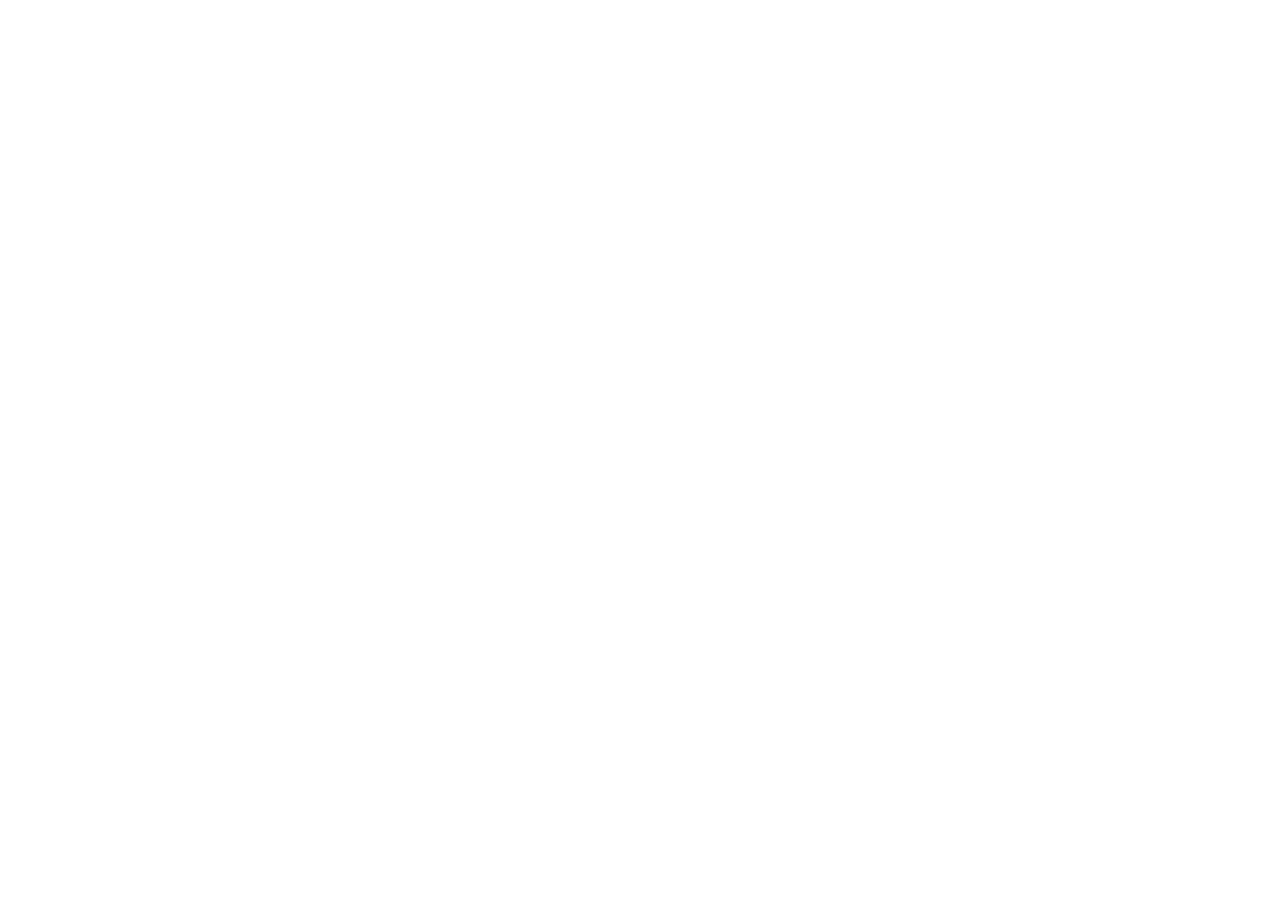
==== HackatonCAF/src/main/webapp/index.html @ 7329273f "Make a war that can be deployed on openshift : http://hackatoncaf-opensagres.rhcloud.com/hackatoncaf" ====
<!DOCTYPE html>
<html>
  <head>
    <title>Hackaton CAF</title>
    <meta name="viewport" content="initial-scale=1.0, user-scalable=no">
    <meta charset="utf-8">
    <style>
      html, body {
        height: 100%;
        margin: 0;
        padding: 0;
      }
      #map {
        height: 100%;
      }
    </style>
    
    <script src="https://www.google.com/jsapi?.js"></script>    
    <script src="http://maps.google.com/maps/api/js?sensor=false"></script>
    <script src="js/jquery-1.11.3.js" ></script>    
    <script src="js/hackatoncaf.js" ></script>
  </head>
  <body onload="HackatonCAF.initMap()">
    <div id="map"></div>        
  </body>
</html>
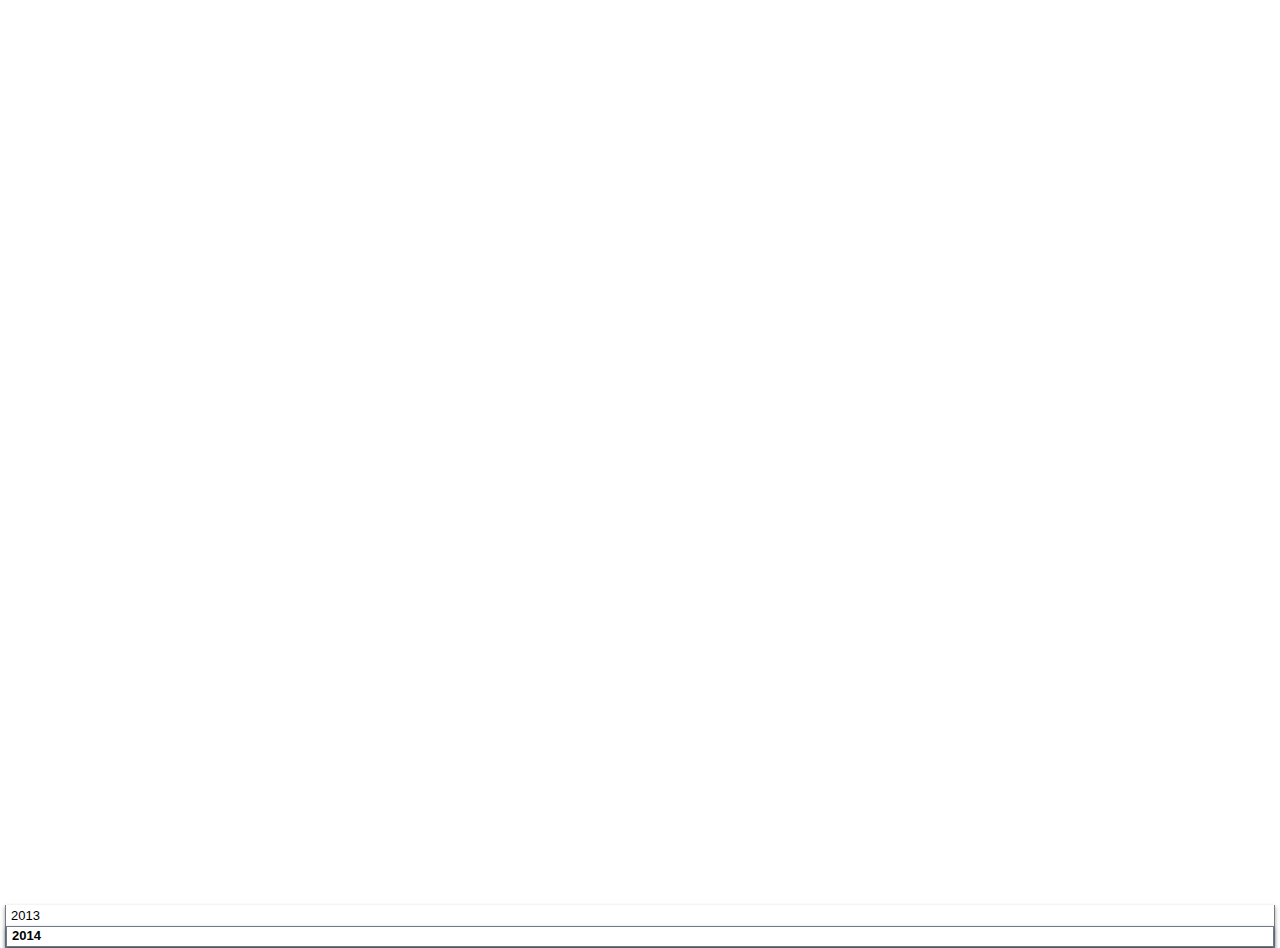
==== commit 4c5423d8: "Utilisation H2 en memory + String JdbcTemplate + ajout widgets annees dans la carte." ====
--- a/HackatonCAF/src/main/webapp/index.html
+++ b/HackatonCAF/src/main/webapp/index.html
@@ -4,23 +4,19 @@
     <title>Hackaton CAF</title>
     <meta name="viewport" content="initial-scale=1.0, user-scalable=no">
     <meta charset="utf-8">
-    <style>
-      html, body {
-        height: 100%;
-        margin: 0;
-        padding: 0;
-      }
-      #map {
-        height: 100%;
-      }
-    </style>
-    
+    <link rel="stylesheet" href="styles/hackatoncaf.css" ></link>
     <script src="https://www.google.com/jsapi?.js"></script>    
     <script src="http://maps.google.com/maps/api/js?sensor=false"></script>
-    <script src="js/jquery-1.11.3.js" ></script>    
+    <script src="js/jquery-1.11.3.js" ></script>
     <script src="js/hackatoncaf.js" ></script>
   </head>
-  <body onload="HackatonCAF.initMap()">
-    <div id="map"></div>        
+  <body>
+    <div id="map"></div>
+	<div id="year-filter">
+      <div class="dropdown">
+        <div class="dropdown-item">2013</div>      
+        <div class="dropdown-item button-selected">2014</div>
+      </div>
+    </div>            
   </body>
 </html>--- a/HackatonCAF/src/main/webapp/styles/hackatoncaf.css
+++ b/HackatonCAF/src/main/webapp/styles/hackatoncaf.css
@@ -0,0 +1,70 @@
+html, body {
+	height: 100%;
+	margin: 0;
+	padding: 0;
+}
+
+#map {
+	height: 100%;
+}
+
+.button, .button-selected, .dropdown {
+	cursor: pointer;
+	-webkit-user-select: none;
+	-moz-user-select: none;
+	text-align: center;
+	position: relative;
+	font-family: Arial, sans-serif;
+	font-size: 13px;
+	box-shadow: rgba(0, 0, 0, 0.4) 0 2px 4px;
+	-moz-box-shadow: rgba(0, 0, 0, 0.4) 0 2px 4px;
+	-webkit-box-shadow: rgba(0, 0, 0, 0.4) 0 2px 4px;
+	color: #000;
+	border: 1px solid #717B87;
+	background-color: #fff;
+}
+
+.button, .button-selected {
+	margin: 5px;
+	padding: 1px 6px;
+	overflow: hidden;
+}
+
+.button:hover {
+	background: #FEFEFE;
+	background: -moz-linear-gradient(top, #FEFEFE 0%, #F3F3F3 100%);
+	background: -webkit-gradient(linear, left top, left bottom, from(#FEFEFE),
+		to(#F3F3F3));
+	filter: progid:DXImageTransform.Microsoft.gradient(startColorstr='#FEFEFE',
+		endColorstr='#F3F3F3', GradientType=0);
+}
+
+.button-selected {
+	font-weight: bold;
+}
+
+#year-filter {
+	margin: 5px;
+}
+
+#year-filter .button, #year-filter .button-selected {
+	margin: 0;
+}
+
+.dropdown {
+	background: white;
+	border: 1px solid #717B87;
+	border-top: 0;
+	padding-top: 2px;
+	z-index: -1;
+	position: relative;
+}
+
+.dropdown-item {
+	padding: 1px 5px 3px 5px;
+	text-align: left;
+}
+
+.dropdown-item:hover {
+	background: #ebebeb;
+}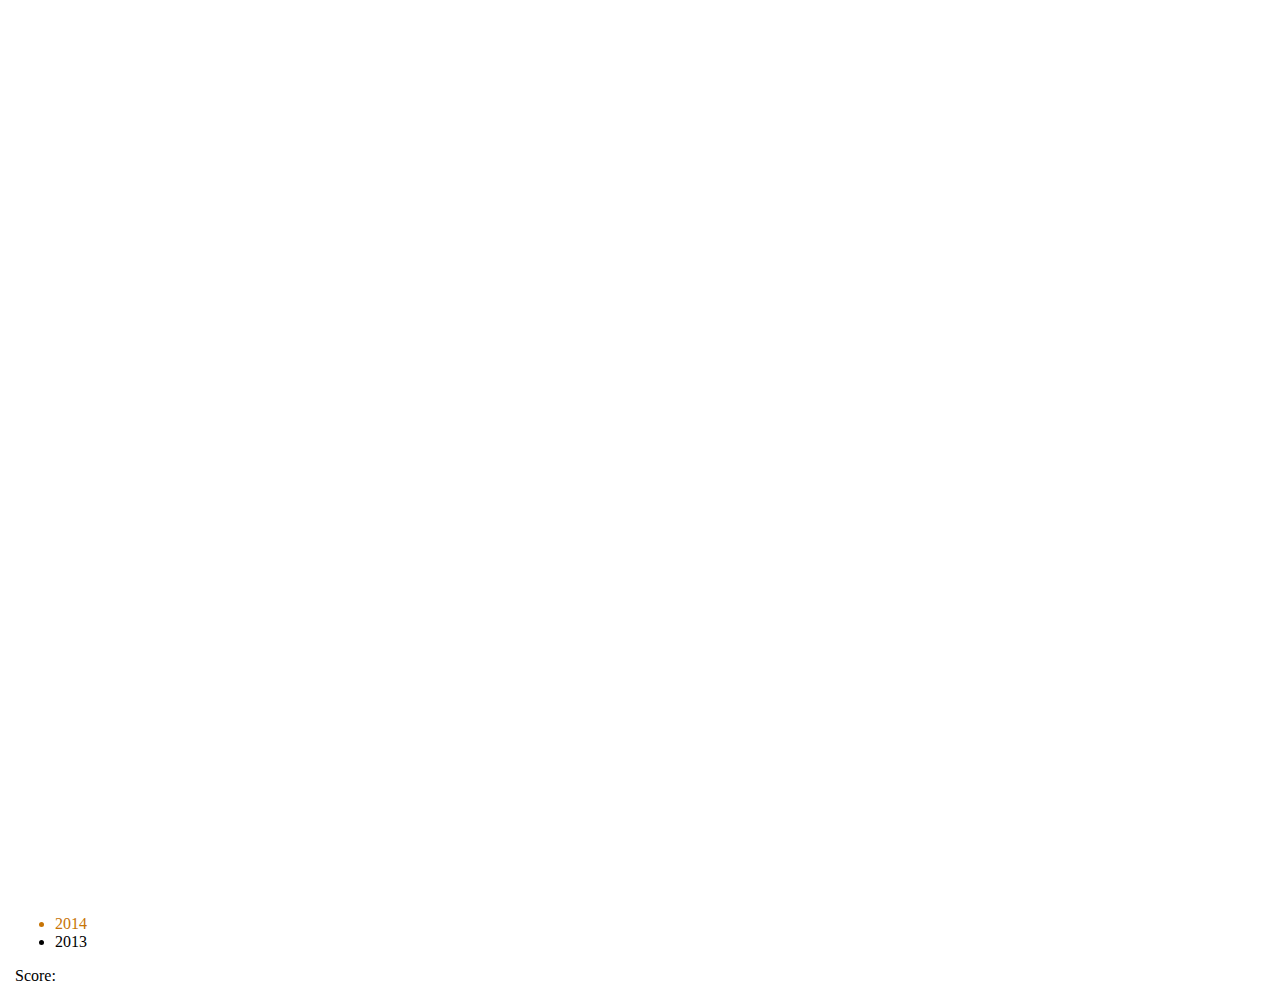
==== commit 1c23e2f5: "Ajout d'un slider pour les scores." ====
--- a/HackatonCAF/src/main/webapp/index.html
+++ b/HackatonCAF/src/main/webapp/index.html
@@ -4,19 +4,26 @@
     <title>Hackaton CAF</title>
     <meta name="viewport" content="initial-scale=1.0, user-scalable=no">
     <meta charset="utf-8">
+    <link rel="stylesheet" href="js/jquery-ui-1.11.4/jquery-ui.min.css" ></link>
     <link rel="stylesheet" href="styles/hackatoncaf.css" ></link>
     <script src="https://www.google.com/jsapi?.js"></script>    
     <script src="http://maps.google.com/maps/api/js?sensor=false"></script>
     <script src="js/jquery-1.11.3.js" ></script>
+    <script src="js/jquery-ui-1.11.4/jquery-ui.min.js" ></script>
     <script src="js/hackatoncaf.js" ></script>
   </head>
   <body>
     <div id="map"></div>
-	<div id="year-filter">
-      <div class="dropdown">
-        <div class="dropdown-item">2013</div>      
-        <div class="dropdown-item button-selected">2014</div>
-      </div>
-    </div>            
+    <div id="map-controls">
+	  <ul id="year-control">
+        <li class="selected" >2014</li>        
+        <li>2013</li>      
+      </ul>
+      <div id="score-control"> </div>        
+      <div style="width: 100px; margin-left:15px;">
+  		<span>Score: </span>
+  		<span id="score-range" style="border:0; color:#f6931f; font-weight:bold;"></span>
+	  </div>               
+    </div>
   </body>
 </html>--- a/HackatonCAF/src/main/webapp/styles/hackatoncaf.css
+++ b/HackatonCAF/src/main/webapp/styles/hackatoncaf.css
@@ -8,63 +8,20 @@
 	height: 100%;
 }
 
-.button, .button-selected, .dropdown {
-	cursor: pointer;
-	-webkit-user-select: none;
-	-moz-user-select: none;
-	text-align: center;
-	position: relative;
-	font-family: Arial, sans-serif;
-	font-size: 13px;
-	box-shadow: rgba(0, 0, 0, 0.4) 0 2px 4px;
-	-moz-box-shadow: rgba(0, 0, 0, 0.4) 0 2px 4px;
-	-webkit-box-shadow: rgba(0, 0, 0, 0.4) 0 2px 4px;
-	color: #000;
-	border: 1px solid #717B87;
-	background-color: #fff;
+.ui-menu {
+	width: 50px;
 }
 
-.button, .button-selected {
-	margin: 5px;
-	padding: 1px 6px;
-	overflow: hidden;
+#year-control {
+	margin-top: 15px;
+	margin-left: 15px;
 }
 
-.button:hover {
-	background: #FEFEFE;
-	background: -moz-linear-gradient(top, #FEFEFE 0%, #F3F3F3 100%);
-	background: -webkit-gradient(linear, left top, left bottom, from(#FEFEFE),
-		to(#F3F3F3));
-	filter: progid:DXImageTransform.Microsoft.gradient(startColorstr='#FEFEFE',
-		endColorstr='#F3F3F3', GradientType=0);
+#year-control .selected {
+	color: #c77405;
 }
 
-.button-selected {
-	font-weight: bold;
-}
-
-#year-filter {
-	margin: 5px;
-}
-
-#year-filter .button, #year-filter .button-selected {
-	margin: 0;
-}
-
-.dropdown {
-	background: white;
-	border: 1px solid #717B87;
-	border-top: 0;
-	padding-top: 2px;
-	z-index: -1;
-	position: relative;
-}
-
-.dropdown-item {
-	padding: 1px 5px 3px 5px;
-	text-align: left;
-}
-
-.dropdown-item:hover {
-	background: #ebebeb;
+#score-control {
+	margin-top: 15px;
+	margin-left: 25px;
 }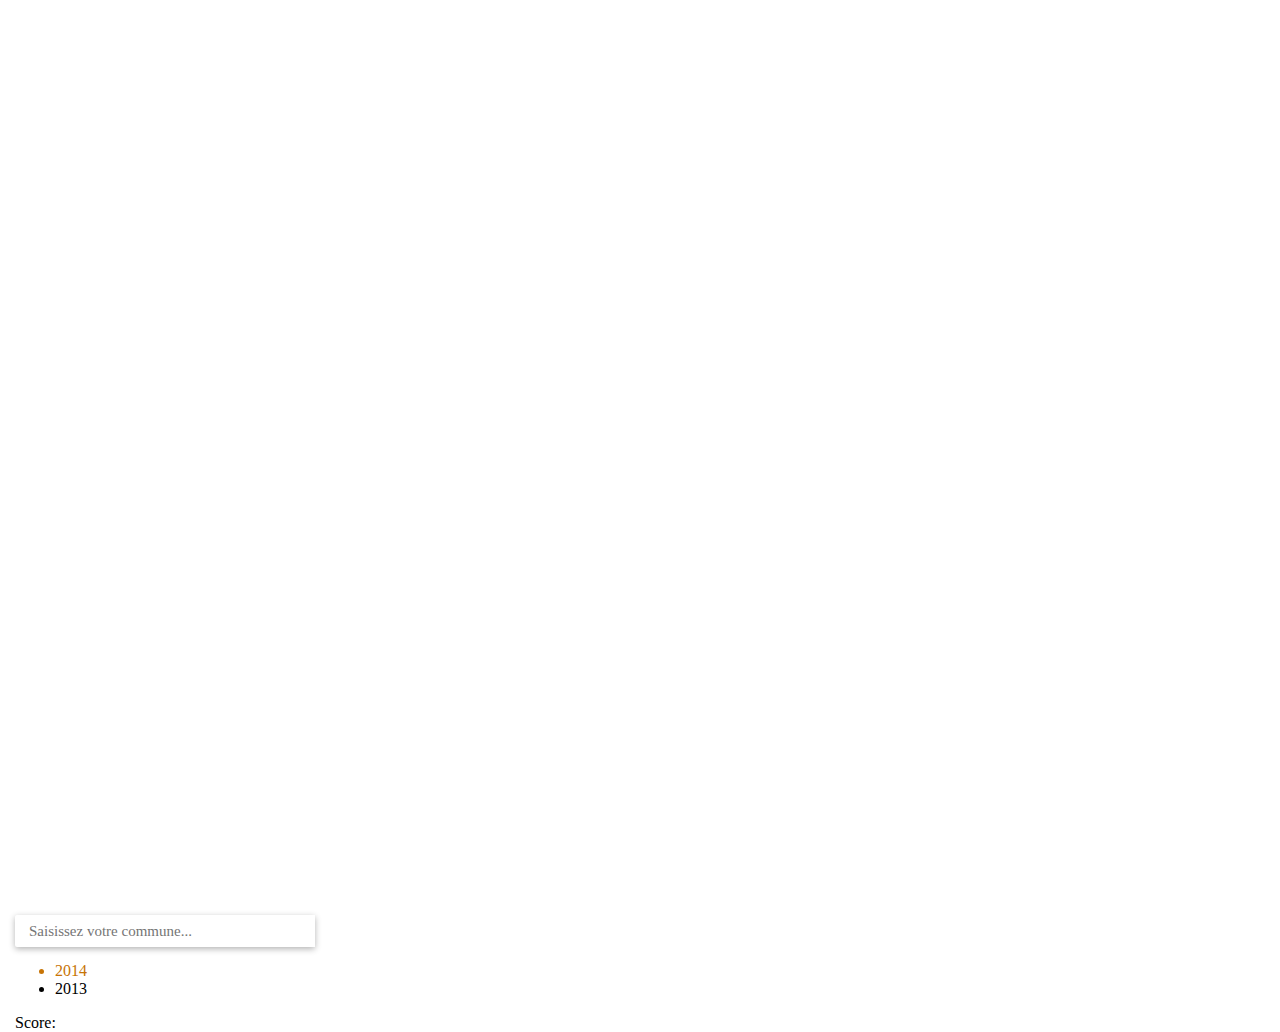
==== commit 89729de9: "Ajout champs de recherche commune avec completion." ====
--- a/HackatonCAF/src/main/webapp/index.html
+++ b/HackatonCAF/src/main/webapp/index.html
@@ -7,7 +7,7 @@
     <link rel="stylesheet" href="js/jquery-ui-1.11.4/jquery-ui.min.css" ></link>
     <link rel="stylesheet" href="styles/hackatoncaf.css" ></link>
     <script src="https://www.google.com/jsapi?.js"></script>    
-    <script src="http://maps.google.com/maps/api/js?sensor=false"></script>
+    <script src="http://maps.google.com/maps/api/js?sensor=false&libraries=places"></script>
     <script src="js/jquery-1.11.3.js" ></script>
     <script src="js/jquery-ui-1.11.4/jquery-ui.min.js" ></script>
     <script src="js/hackatoncaf.js" ></script>
@@ -15,6 +15,7 @@
   <body>
     <div id="map"></div>
     <div id="map-controls">
+      <input id="pac-input" class="controls" type="text" placeholder="Saisissez votre commune...">
 	  <ul id="year-control">
         <li class="selected" >2014</li>        
         <li>2013</li>      
@@ -23,7 +24,7 @@
       <div style="width: 100px; margin-left:15px;">
   		<span>Score: </span>
   		<span id="score-range" style="border:0; color:#f6931f; font-weight:bold;"></span>
-	  </div>               
+	  </div>      	 
     </div>
   </body>
 </html>--- a/HackatonCAF/src/main/webapp/styles/hackatoncaf.css
+++ b/HackatonCAF/src/main/webapp/styles/hackatoncaf.css
@@ -24,4 +24,50 @@
 #score-control {
 	margin-top: 15px;
 	margin-left: 25px;
+}
+
+/**
+  Controle Auto completion de recherche de commune.
+**/
+.controls {
+	margin-top: 10px;
+	border: 1px solid transparent;
+	border-radius: 2px 0 0 2px;
+	box-sizing: border-box;
+	-moz-box-sizing: border-box;
+	height: 32px;
+	outline: none;
+	box-shadow: 0 2px 6px rgba(0, 0, 0, 0.3);
+}
+
+#pac-input {
+	background-color: #fff;
+	font-family: Roboto;
+	font-size: 15px;
+	font-weight: 300;
+	margin-top: 15px;
+	margin-left: 15px;
+	padding: 0 11px 0 13px;
+	text-overflow: ellipsis;
+	width: 300px;
+}
+
+#pac-input:focus {
+	border-color: #4d90fe;
+}
+
+.pac-container {
+	font-family: Roboto;
+}
+
+#type-selector {
+	color: #fff;
+	background-color: #4d90fe;
+	padding: 5px 11px 0px 11px;
+}
+
+#type-selector label {
+	font-family: Roboto;
+	font-size: 13px;
+	font-weight: 300;
 }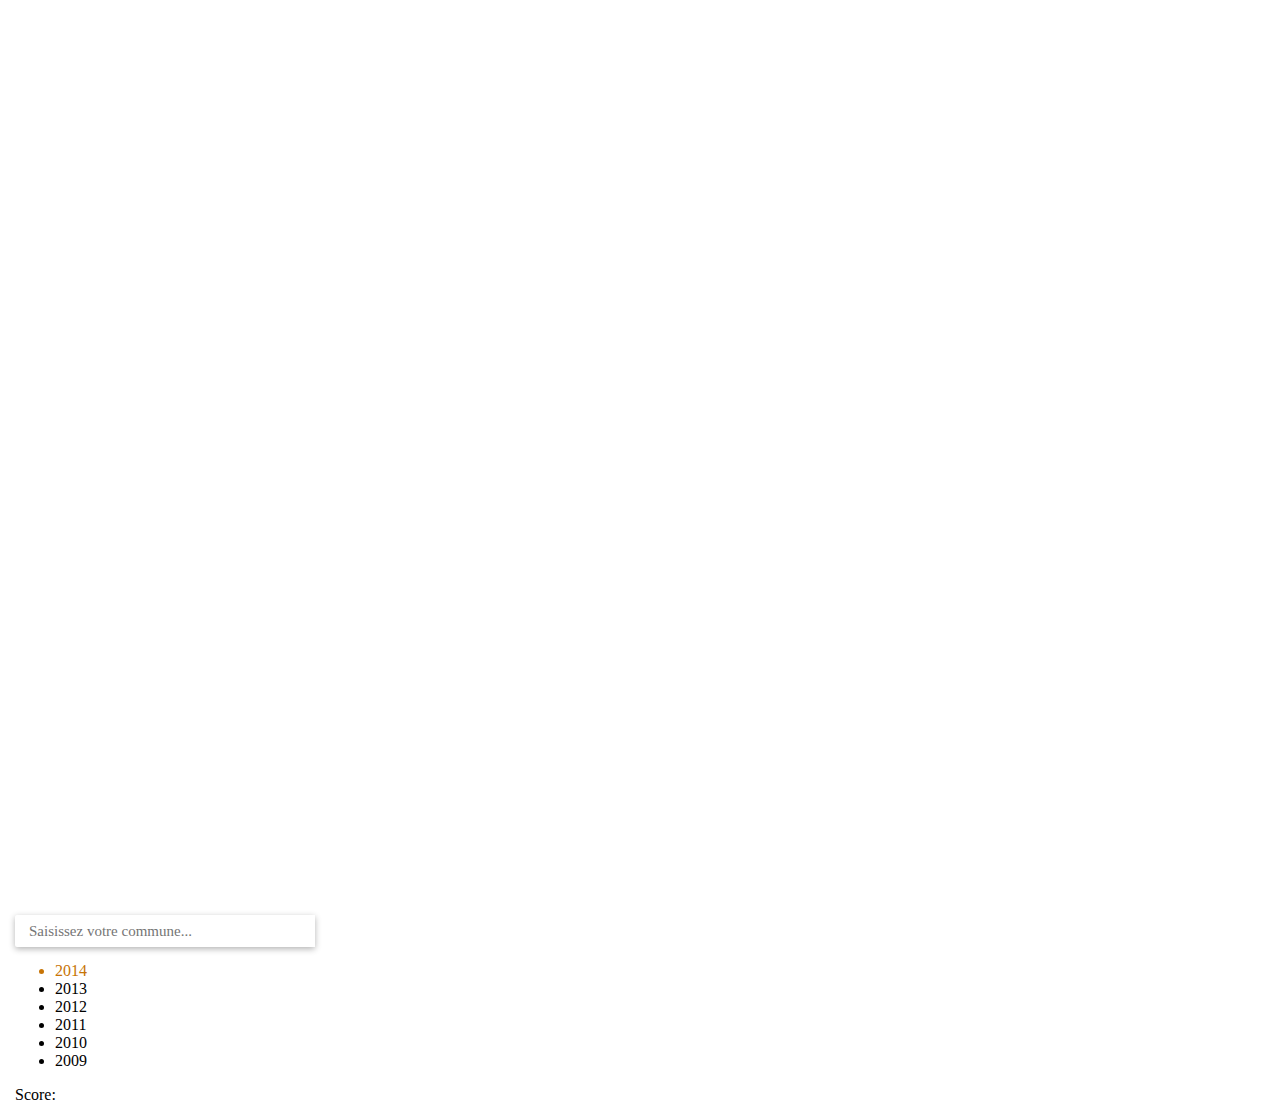
==== commit 5f3fd4d8: "Ajout des années manquantes sur la page web" ====
--- a/HackatonCAF/src/main/webapp/index.html
+++ b/HackatonCAF/src/main/webapp/index.html
@@ -18,7 +18,11 @@
       <input id="pac-input" class="controls" type="text" placeholder="Saisissez votre commune...">
 	  <ul id="year-control">
         <li class="selected" >2014</li>        
-        <li>2013</li>      
+        <li>2013</li>
+        <li>2012</li>
+        <li>2011</li>
+        <li>2010</li>
+        <li>2009</li>
       </ul>
       <div id="score-control"> </div>        
       <div style="width: 100px; margin-left:15px;">
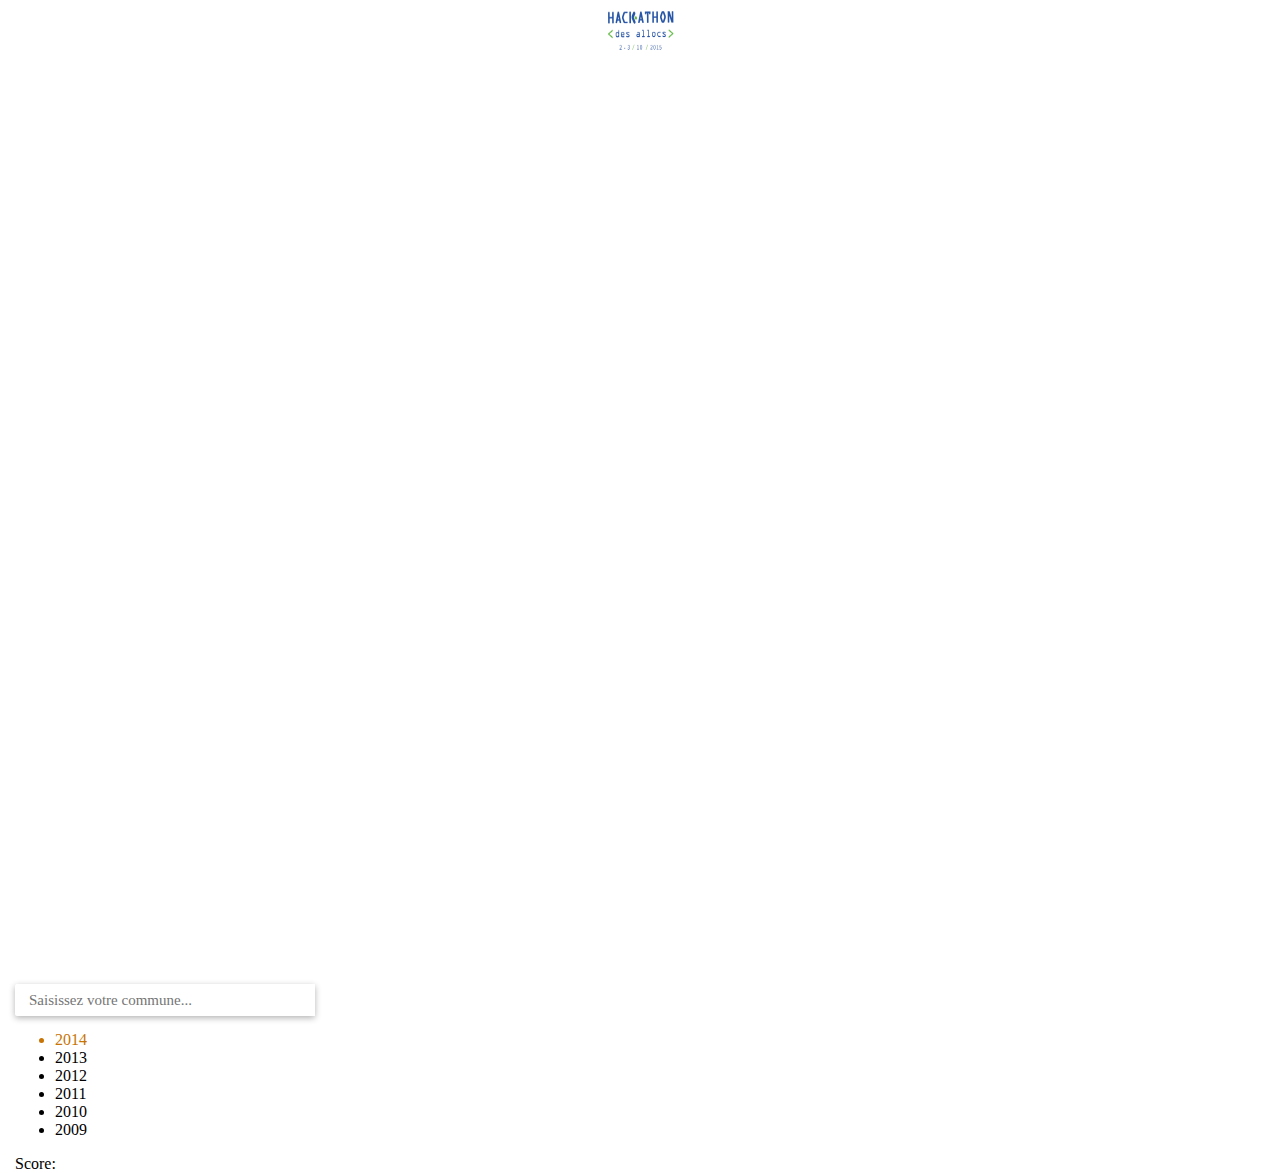
==== commit 855a4c37: "affichage polygons google maps" ====
--- a/HackatonCAF/src/main/webapp/index.html
+++ b/HackatonCAF/src/main/webapp/index.html
@@ -13,6 +13,7 @@
     <script src="js/hackatoncaf.js" ></script>
   </head>
   <body>
+   <div id="logos" align="center" > <img src="img/hackaton-logs.jpg"  height="65" width="80"></div>
     <div id="map"></div>
     <div id="map-controls">
       <input id="pac-input" class="controls" type="text" placeholder="Saisissez votre commune...">
